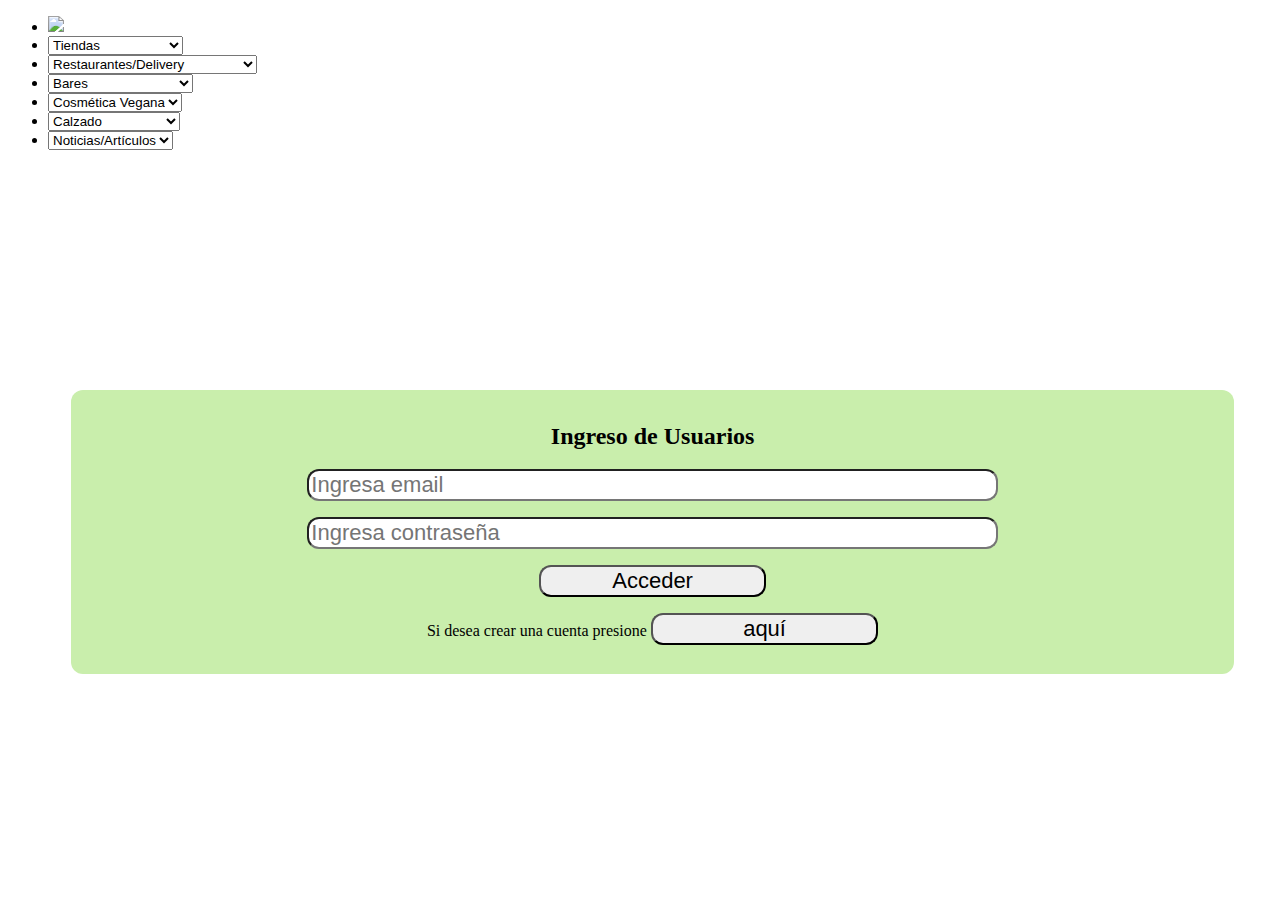
==== index.html @ ace963f2 "cambios" ====
<!DOCTYPE html>
<html lang="es" dir="ltr">
  <head>
      <meta charset="UTF-8">
      <meta name="viewport" content="width=device-width, initial-scale=1.0">
     <meta http-equiv="X-UA-Compatible" content="ie=edge">
     <link rel="stylesheet" href="./style/styleMarce.css">
     <link rel="stylesheet" href="./style/stylesMolu.css">
     <!-- <link rel="stylesheet" href="./style/stylesEC.css"> -->
     <title>Social Vegan</title>
   <meta charset="utf-8">
 </head>
<body class="bodyImg">
<div class="divHeader">
    <ul id="navInicio1" class="navInicio" style="display:block">
        <li><img src="imagenes/logoverde.jpg" class="imgHeader" /></li>

        <li><select class="select"  id="shopsTiendas"  onchange="callWebPage(event)">
              <option value="" disabled selected>Tiendas</option>
              <option value= "https://www.facebook.com/pmaestra/" target="_blanck">Planta Maestra</option>
              <option value= "https://www.lacasadelvegan.cl/">La Casa del Vegan</option>
          </select></li>

        <!-- <li><a href="https://es-la.facebook.com/VeganBunker/">Restaurantes</a></li> -->
        <li><select class="select"  id="shopsRestaurantes"  onchange="callWebPage(event)">
          <option value="" disabled selected>Restaurantes/Delivery</option>
          <option value= "https://www.facebook.com/vegandealer/">Vegan Dealer</option>
          <option value= "https://www.facebook.com/Alfajoreriavegana/">Alfajoreria Vegana</option>
          <option value= "https://www.facebook.com/labodeguitaverde7/">La Bodeguita Verde</option>
          <option value= "https://www.facebook.com/leerteteteria/">LeerTetetería</option>
          <option value= "https://www.facebook.com/VeganBunker/">VeganBunker</option>
          <option value= "https://www.facebook.com/Emporio-Vegetal-306089922890184/">Emporio Vegetal</option>
          <option value= "https://www.facebook.com/Restaurant-Soju-Vegetariano-427180647341017/">Restaurant Soju</option>
          <option value= "https://www.facebook.com/manativegetariano/">Sanguchería Manati</option>
          <option value= "https://www.facebook.com/SuculentaSangucheriaVegana/">Suculenta Sangucheria Vegana</option>
        </select></li>

        <!-- <li><a href="https://www.facebook.com/pepperland.bar/">Bar</a></li> -->
        <li><select class="select"  id="shopsBars"  onchange="callWebPage(event)">
              <option value="" disabled selected>Bares</option>
              <option value= "https://www.facebook.com/pepperland.bar/">Pepperland Bar</option>
              <option value= "https://www.facebook.com/Barelchanchoseis/">El Chancho Seis Bar</option>
          </select></li>

        <!-- <li><a href="https://www.facebook.com/KuyenRayen/">Cosmética Vegana</a></li> -->
        <li><select class="select"  id="shopsCosmetics"  onchange="callWebPage(event)">
              <option value="" disabled selected>Cosmética Vegana</option>
              <option value= "https://www.facebook.com/KuyenRayen/">Kuyen Rayen</option>
              <option value= "https://www.facebook.com/Verde.cosmetica">Verde Cosmética</option>
              <option value= "https://www.facebook.com/vgcosmetics.cl/?eid=ARBfhqOc-Ss3-axF-iHEjy26mX6z-o7E86_4GZXCcaSBZKkJWvNTVqm9EDIGaoO2jENcJ0fD8e_8R-Zo">Vegan Cosmetics</option>
          </select></li>

        <!-- <li><a href=" https://www.facebook.com/Vegan-Boots-Chile-378361735969861/">Calzado</a></li> -->
        <li><select class="select"  id="shopsShoes"  onchange="callWebPage(event)">
              <option value="" disabled selected>Calzado</option>
              <option value= "https://www.facebook.com/VerdeVidavegan/?eid=ARApeCq6JgYAkT1V9VaC1K77SRfI4rjp1ImaO7SgHmamlJzFssA4tTWVVpuLmw8sp4xIuF154QGAFfUo">Verde Vida Vegan </option>
              <option value= "https://www.facebook.com/Vegan-Boots-Chile-378361735969861/">Vegan Boots Chile</option>

        </select></li>
        <!-- <li><a href="https://www.petalatino.com/blog/nuevo-estudio-sugiere-que-si-todos-fueramos-veganos-podriamos-salvar-8-millones-de-vidas-humanas-al-ano/">Noticias/Artículos</a></li> -->
        <li>
          <select class="select"  id="veganNews"  onchange="callWebPage(event)">
              <option value="" disabled selected>Noticias/Artículos</option>
              <option value= "https://www.petalatino.com/blog/nuevo-estudio-sugiere-que-si-todos-fueramos-veganos-podriamos-salvar-8-millones-de-vidas-humanas-al-ano/">Peta Latino</option>
              <option value= "https://www.igualdadanimal.org/noticias">Igualdad Animal</option>
          </select>
        </li>
<div id="perfilUser" class="buttonUsers" style="display :none"><li><button id="callPerfil">Perfil Usuario</button></li></div> 
</ul>
</div>
<div id="userLogin" style="display: block" class="divlogin"><!--se crea para mostrar el login-->
 <h2>Ingreso de Usuarios</h2><p></p>
 <input id="email2" type="email" placeholder="Ingresa email" class="inputUserLogin"><p></p>
 <input id="password2" type="password" placeholder="Ingresa contraseña" class="inputUserLogin"><p></p>
 <button id="login" class="inputlogin"> Acceder </button>
 <!--se agrega el link para crear el registro-->
 <p>Si desea crear una cuenta presione <button id="registerNew" class="inputlogin">aquí</button></p>
</div>
<br>
<br>
   <!-- Registro e Ingreso de usuarios -->
<div id="userRegister" style="display: none"  class="divlogin"> <!--se crea para mostrar el registro de usuario-->
    <h4>Registro de Usuarios</h4>
    <input id="name" placeholder="Nombre" class="inputUserLogin">
    <input id="lastName" placeholder="apellido" class="inputUserLogin"> <br> <br>
    <input id="email" type="email" placeholder="Ingresa email" class="inputUserLogin"> <br> <br>
    <input id="password" type="password" placeholder="Ingresa contraseña" class="inputUserLogin"><br> <br>
    <button id="signIn" class="inputlogin"> Registrarse </button>
</div>
  <div id= "contenido">
   </div>
   <br>
  <!-- Muro  -->
  <!-- Creación de post -->
  <div id="userWall" style="display: none"><!--se crea para mostrar el muro-->

 <div class="divMuro">
    <form id="formMessage" class="divHeaderModal">
        <p></p>
        <img id="imgWall" class="imgResponsive">
        <p></p>
        Bienvenido <label id="welcomeuser"></label>
       <p></p>
        <label for="mensaje">Mensaje:</label>
        <textarea name="mensaje" id="mensaje" cols="" rows=""></textarea><p></p>
        <input type="button" name="" value="Enviar Mensaje" class="inputUserLogin" id="sendMessage">
      </form>
 </div>
 <p></p>
 <div id="messageBackground"></div>
</div>
 <div id="root"></div>
 <!--Inicio modal de respuesta MArratia-->
 <div id="myModal" class="modal" style="display: none">
  <!-- Modal content -->
  <div class="modal-content">
    <div class="cerrarModal"><input type="button" value="X" id="cerrarModal"></div>
    <div class="divMuro">
        <p class="divHeaderModal">Nombre  : <label id="nameResponse"></label></p>
        <p class="divHeaderModal"> Mensaje : <textarea id="mesageResponse"></textarea></p>
        <p><input type="button" value="Enviar" id="btnModal" class="inputlogin"></p>
    </div>
  </div>
</div>
 <!--fin modal de respuesta-->
  <!--Inicio modal de editar padre MArratia-->
  <div id="modalEdit" class="modal" style="display: none">
    <!-- Modal content -->
    <div class="modal-content">
      <div class="cerrarModal"><input type="button" value="X" id="cerrarModalEdit"></div>
      <div class="divMuro">
          <p class="divHeaderModal">Nombre  : <label id="nameResponseEdit"></label></p>
          <p class="divHeaderModal"> Mensaje : <textarea id="mesageResponseEdit"></textarea></p>
          <p><input type="button" value="Enviar" id="btnModalEdit" class="inputlogin"></p>
      </div>
    </div>
  </div>
   <!--fin modal de respuesta-->

       <!--Inicio modal de editar hijo MArratia-->
  <div id="ModalEditChild" class="modal">
      <!-- Modal content -->
      <div class="modal-content">
        <div class="cerrarModal"><input type="button" value="X" id="cerrarModalEditChild"></div>
        <div class="divMuro">
            <p class="divHeaderModal"> Mensaje : <textarea id="editTextAreaChild"></textarea></p>
            <p><input type="button" value="Enviar" id="btnModalEditChild" class="inputlogin"></p>
        </div>
      </div>
    </div>
     <!--fin modal de editar hijo-->
<!--Creando perfil de usuario-->

 <div id="userWallPerfil" style="display: none" ><!--se crea para mostrar el muro-->
  <div class="divMuroPerfil">
    <!--Creando perfil de usuario-->
  <!--div que contiene comandos para editar si el usuario lo desea-->   
 <div id="divPerfil" style="display: block" >
  <div>
    <div class="divPerfilAjust">
        <input type="button" class="inputloginPerfil" id="returnWall" value="Volver">
    </div>
    <div class="divPerfilAjustWall">
        <h5>Editar perfil         <img src="imagenes/edit.jpeg" id="edit" class="imgEdit" ></h5>
    </div>
    <div class="divPerfilAjust">
        <img id="imagenPerfil" class="imgResponsive"><p></p> 
    </div>
    <div class="divPerfilAjust">
        <form id="formMessagePerfil" class="divHeaderModal"><p></p>
             <label id="namePerfil"></label><p></p>
            <textarea name="mensaje" id="mensajePerfil" class="imgMessageUsers" placeholder="Comenta" ></textarea><p></p>
            <input type="button" name="" id="sendMessagePerfil" value="Enviar Comentario" class="inputloginPerfil">
          </form><p></p>
    </div>
  </div>
  </div> 
  <p></p>
  <div>
    <div>
      <!--boton tabla nutricional-->
      <input type="button" class="inputloginPerfilTable" id="tableNut" value="Tabla Nutricional">
    </div>
    <div></div>
  </div>
</div>
  <p></p>
<div id="messagePerfil"></div>
 </div><p></p> 
 <div id="divEdition" style="display: none" class="divlogin">
    <h2>Actualización de datos</h2><p></p>
  <input id="nameEdit" type="name" placeholder="Ingresa Nombre" class="inputUserLogin"> <br> <br>
  <input id="mailEdit" type="mail" placeholder="Ingresa correo" class="inputUserLogin"> <br> <br>
  <input type="file" id="imagEdit" name="file" accept="image/png, image/jpeg" class="inputUserLogin"><br> <br><!--boton para subir imagen, type=fyle-->
  <button id="updateEdit" class="inputUserLogin"> Actualizar </button>        
</div>
  <!-- Fin perfil usuario -->
<div id="tablaNut" style="display: none">
      <div class="divMuro">
          <input type="button" class="inputloginPerfil" id="returnButton" value="Volver">
        <h1>Datos personales</h1>
          <h4> Género <select class="inputUserLogin"  id="genero"   onchange="">
            <option>seleccione</option>
            <option value="1">Femenino</option>
            <option value="2">Masculino</option>
          </select></h4><p></p>
          <h4> Edad     <input type="text" name="ageUser" id="ageUser" placeholder="Edad" class="inputUserLogin"> </h4> <p></p>
          <h4> Altura   <input type="text" name="heightUsers" id="heightUsers" placeholder="Metros" class="inputUserLogin" ></h4> <p></p>
          <h4> Peso<input type="text" name="weightUsers" id="weightUsers" placeholder="Kilos" class="inputUserLogin"> </h4><p></p>
          <h4>Nivel de actividad  <select class="inputUserLogin" id="activity" inputloginonchange="">
                <option value="sel">Seleccione</option>
                <option value="1.200">No realiza actividad física; trabaja sentado</option><p></p>
                <option value="1.375">Caminar distancias largas o se traslada en bicicleta</option><p></p>
                <option value="1.550">Ejercicio moderado o intenso de 3 a 5 días por semana</option><p></p>
                <option value="1.725">Ejercicio intenso de 6 a 7 días por semana</option><p></p>
                <option value="1.900">Entrena 2 veces al día. Nivel para deportistas profesionales</option><p></p>
              </select> </h4>
              <h4>IMC <label id="imcUsers" ></label></h4> <p></p>
                <h4>Grasa Corporal <label id="grasaUser"></label></h4> <p></p>
                  <h4>Masa Magra <label id="magraUser"></label></h4><p></p>
                    <h4>Requerimientos Energéticos Totales <label id="retUser"></label></h4><p></p>
           <input type="button" value="Calcular" id="calc" class="inputlogin">
      <p></p>
  </div><p></p>
  <div id="divTable" style="display: block" class="divTableSum">
    <h4>Cálculo Tabla nutricional</h4>
      <p></p>

    <table>
      <tr>
        <td>Alimento</td><td>Cantidad</td><td>Proteínas</td><td>Grasas</td><td>Carbohidratos</td>
      </tr>

      <tr>
        <td class="foodTableName">Frutas</td> <td><input type="text" class="textSize" id="quantFruit"></td><td><label id="proteinFruit"> 1</label></td><td><label id="greaseFruit">0</label></td><td><label id="carbohydrateFruit">18</label></td>
      </tr>
      <tr>
        <td class="foodTableName">Legumbres</td><td><input type="text" class="textSize" id="quantVegetables"></td><td><label id="proteinVegetables"> 10</label></td><td><label id="greaseVegetables">1</label></td><td><label id="carbohydrateVegetables">26</label></td>
      </tr><tr>
        <td class="foodTableName">Cereales Blancos</td><td> <input type="text" class="textSize" id="quantWhiteCereals"></td><td><label id="proteinWhiteCereals"> 3</label></td><td><label id="greaseWhiteCereals">0</label></td><td><label id="carbohydrateWhiteCereals">27</label></td>
      </tr><tr>
          <td class="foodTableName">Cereales Altos en Proteínas</td> <td><input type="text" class="textSize" id="quantHighCereals"></td><td><label id="proteinHighCereals"> 7</label></td><td><label id="greaseHighCereals">3</label></td><td><label id="carbohydrateHighCereals">35</label></td>
        </tr>
      <tr>
        <td class="foodTableName">Pan </td><td><input type="text" class="textSize" id="quantBread"></td><td><label id="proteinBread"> 7</label></td><td><label id="greaseBread">1</label></td><td><label id="carbohydrateBread">6</label></td>
      </tr>
      <tr>
        <td class="foodTableName">Pan Molde</td> <td><input type="text" class="textSize" id="quantMoldBread"></td><td><label id="proteinMoldBread"> 2</label></td><td><label id="greaseMoldBread">1</label></td><td><label id="carbohydrateMoldBread">15</label></td>
      </tr>
      <tr>
        <td class="foodTableName">Papas</td><td><input type="text" class="textSize" id="quantPotatoes"></td><td><label id="proteinPotatoes">4</label></td><td><label id="greasePotatoes">11</label></td><td><label id="carbohydratePotatoes">4</label></td>
      </tr>
      <tr>
        <td class="foodTableName">Frutos Secos y Semillas</td><td><input type="text" class="textSize" id="quantDriedFruitsSeeds"></td><td><label id="proteinDriedFruitsSeeds"> 4</label></td><td><label id="greaseDriedFruitsSeeds">11</label></td><td><label id="carbohydrateDriedFruitsSeeds">4</label></td>
      </tr>
      <tr>
        <td class="foodTableName">Frutas Desecadas</td><td><input type="text" class="textSize" id="quantDriedFruits"></td><td><label id="proteinDriedFruitsuit"> 3</label></td><td><label id="greaseDriedFruits">0</label></td><td><label id="carbohydrateDriedFruits">77</label></td>
      </tr>
      <tr>
        <td class="foodTableName">Palta</td><td><input type="text" class="textSize" id="quantAvocado"></td><td><label id="proteinAvocado"> 2</label></td><td><label id="greaseAvocado">18</label></td><td><label id="carbohydrateAvocado">6</label></td>
      </tr>
      <tr>
        <td class="foodTableName">Aceites</td> <td><input type="text" class="textSize" id="quantOils"></td><td><label id="proteinOils"> 0</label></td><td><label id="greaseOils">5</label></td><td><label id="carbohydrateOils">0</label></td>
      </tr>
      <tr>
        <td class="foodTableName">Leches o Bebidas Vegetales</td><td><input type="text" class="textSize" id="quantMilk"></td><td><label id="proteinMilk"> 1</label></td><td><label id="greaseMilk">0</label></td><td><label id="carbohydrateMilk">23</label></td>
      </tr>
      <tr>
        <td class="foodTableName">Leche o Bebida de Soja</td><td> <input type="text" class="textSize" id="quantSoyDrink"></td><td><label id="proteinSoyDrink"> 3</label></td><td><label id="greaseSoyDrink">2</label></td><td><label id="carbohydrateSoyDrink">6</label></td>
      </tr>
      <tr>
        <td class="foodTableName">Yogur de Soja</td><td> <input type="text" class="textSize" id="quantSoyYogurt"></td><td><label id="proteinSoyYogurt"> 4</label></td><td><label id="greaseSoyYogurt">2</label></td><td><label id="carbohydrateSoyYogurt">15</label></td>
      </tr>
      <tr>
        <td class="foodTableName">Carne de Soja</td><td> <input type="text" class="textSize" id="quantSoyMeat"></td><td><label id="proteinSoyMeat"> 24</label></td><td><label id="greaseSoyMeat">4</label></td><td><label id="carbohydrateSoyMeat">2</label></td>
      </tr>
      <tr>
        <td class="foodTableName">Hamburguesa de Soja</td><td>  <input type="text" class="textSize" id="quantSoyBurger"></td><td><label id="proteinSoyBurger"> 17</label></td><td><label id="greaseSoyBurger">7</label></td><td><label id="carbohydrateSoyBurger">8</label></td>
      </tr>
      <tr>
        <td class="foodTableName">Tofu</td> <td> <input type="text" class="textSize" id="quantTofu"></td><td><label id="proteinTofu"> 7</label></td><td><label id="greaseTofu">4</label></td><td><label id="carbohydrateTofu">1</label></td>
      </tr>
    </table>
  <p></p>
    <input type="button" value="Calcular" id="calcTable" class="inputlogin"><label id="total"> Total :</label> 
   </div>
  </div>
   <script src="https://www.gstatic.com/firebasejs/5.8.1/firebase.js"></script>
       
       <script src="./js/mainMolu.js" type="module"></script>
       <script src="./js/data.js"></script>
       <script src="./js/dataPerfil.js"></script>
       <script src="https://ajax.googleapis.com/ajax/libs/jquery/1.11.1/jquery.min.js"></script>
  </body>
</html>
---- style/styleMarce.css ----
/*responsive celular*/
@media screen and (max-width: 540px){
    .divPerfilAjustWall{
        width: 40%;
        display:inline-block;
        margin-left: 18%;
      }
       .divlogin{
        width: 90%;
        height: auto;
        background:  #C9EEAC;
        text-align: center;
        color: black;
        margin-top: 240px;
        margin-left: 5%;
        border-radius: 12px;
        padding: 1%;
        }
    .imgResponsive{
        width: 120px;
        height: 120px;
        border-radius: 90px;
        margin-left: 15%;
    }
    .inputlogin{
        width: 20%;
        height: 100%;
        color: black;
        border-radius: 12px;
    } 
    .inputloginPerfil{
        height: 100%;
        color: black;
        border-radius: 12px;
        margin-left: 30%;
    } 
    .inputloginPerfilTable{
        height: 100%;
        color: black;
        border-radius: 12px;
        margin-left: 60%;
    } 
    .inputUserLogin{
        width: 60%;
        height: 10%;
        color: black;
        border-radius: 12px;
    } 
    .divMuro{
        width: 85%;
        height: auto;
        background-color:  #C9EEAC;
        color: white;
        border-style: solid;
        border-color: white;
        border-radius: 25px;
        text-align: left;
        font-size: medium;
        margin-left: 6%;
        padding: 2%;
    }
    .divMuroPerfil{
        width: 90%;
        height: auto;
        background-color:  #C9EEAC;
        color: white;
        border-style: solid;
        border-color: white;
        border-radius: 25px;
        text-align: left;
        font-size: medium;
        margin-left: 4%;
        margin-top: 1%;
    }
    .aMuro{
        text-align: center;
    }
    .imgMuro{
        height: 20px;
        width: 20px;
    }
    .imgMuroBorrar{
        height: 15px;
        width: 15pxx;
    }
    .imgEdit{
        width: 15px;
        height: 15px;
        margin-left: 10%;
    }
    .imgMessageUsers{
        margin-left: 9%;
    }
    .divHeaderMuro{
        background-color: #FFFFFF;
        text-align: center;
        font-size: 18px;
        border-color: black;
        border-width: 1px;
        border-style: solid;
        
      }
      .divHeaderModal{
        color: #000;
        text-align: center;
        font-size: 18px;
        
      }
      .divBodyWall{
        background-color: rgb(230, 225, 225);
        text-align: justify;
        font-size: 15px;
      }

      .divBodyResWall{
        background-color:  rgb(230, 225, 225);
        text-align: justify;
        color: #000;
        font-size: 13px;
      } 

        .divHeaderModaldos{
            color: #000;
            text-align: center;
            font-size: 18px;
          }
          .divTable{
            width: 90%;
            height: auto;
            background:  #C9EEAC;
            text-align: center;
            color: black;
            margin-top: 240px;
            margin-left: 5%;
            border-radius: 12px;
            padding: 1%;
            }
            .divTableSum{
                width: 90%;
                height: auto;
                background:  #C9EEAC;
                text-align: center;
                font-size: 12px;
                color: black;
                margin-left: 5%;
                border-radius: 12px;
                padding: 1%;
                }
            .foodTable{
                width: 70%;
                height: 50px; 
                font-size: 1em;
            }
            .divWallMessage{
                width: 75%;
                margin-left: 14%;
                
            }
            .editPerfil{
                margin-left: 60%;
                
            }
            .editPerfilWall{
                margin-left: 7%;
            }
            .foodTableName{
                text-align: left;
                font-size: 11px;
            
              }
              .textSize{
                font-size: 11px;
                height: 10px;
                width: 15px;
            }
      }
      /*div que edita información de usuario si lo desea*/
/*responsive otros dispositivos*/
@media screen and (min-width: 540px) and (max-width: 720px){
    .divlogin{
        width: 90%;
        height: auto;
        background:  #C9EEAC;
        text-align: center;
        color: black;
        margin-top: 240px;
        margin-left: 5%;
        border-radius: 12px;
        padding: 1%;
        }
    .imgResponsive{
        width: 120px;
        height: 120px;
        border-radius: 90px;
        margin-left: 20%;
    }
    .inputlogin{
        width: 20%;
        height: 100%;
        color: black;
        border-radius: 12px;
        font-size: 18px;
    } 
    .inputloginPerfil{
        height: 100%;
        color: black;
        border-radius: 12px;
    } 
    .inputUserLogin{
        width: 60%;
        height: 10%;
        color: black;
        border-radius: 12px;
        font-size: 18px;
    } 
    .divMuro{
        width: 85%;
        height: auto;
        background-color:  #C9EEAC;
        color: white;
        border-style: solid;
        border-color: white;
        border-radius: 25px;
        text-align: left;
        font-size: medium;
        margin-left: 6%;
        padding: 2%;
    }
    .divMuroPerfil{
        width: 90%;
        height: auto;
        background-color:  #C9EEAC;
        color: white;
        border-style: solid;
        border-color: white;
        border-radius: 25px;
        text-align: left;
        font-size: medium;
        margin-left: 4%;
        margin-top: 4%;
    }
    .aMuro{
        text-align: center;
    }
    .imgMuro{
        height: 20px;
        width: 20px;
    }
    .imgMuroBorrar{
        height: 15px;
        width: 15pxx;
    }
    .imgEdit{
        width: 20px;
        height: 20px;
    }
    .divHeaderMuro{
        background-color: #FFFFFF;
        text-align: center;
        font-size: 18px;
        border-color: black;
        border-width: 1px;
        border-style: solid;
        
      }
      .divHeaderModal{
        color: #000;
        text-align: center;
        font-size: 18px;
        
      }
      .divBodyWall{
        background-color: rgb(230, 225, 225);
        text-align: justify;
        font-size: 15px;
      }

      .divBodyResWall{
        background-color:  rgb(230, 225, 225);
        text-align: justify;
        color: #000;
        font-size: 13px;
      } 

        .divHeaderModaldos{
            color: #000;
            text-align: center;
            font-size: 18px;
          }
          .divTable{
            width: 90%;
            height: auto;
            background:  #C9EEAC;
            text-align: center;
            color: black;
            margin-top: 240px;
            margin-left: 5%;
            border-radius: 12px;
            padding: 1%;
            }
            .divTableSum{
                width: 90%;
                height: auto;
                background:  #C9EEAC;
                text-align: center;
                font-size: 12px;
                color: black;
                margin-left: 5%;
                border-radius: 12px;
                padding: 1%;
                }
            .foodTable{
                width: 70%;
                height: 50px; 
                font-size: 1em;
            }
            .divWallMessage{
                width: 75%;
                margin-left: 14%;
                
            }
            .editPerfil{
                margin-left: 60%;
                
            }
            .editPerfilWall{
                margin-left: 7%;
            }
            .foodTableName{
                text-align: left;
                font-size: 11px;
            
              }
              .textSize{
                font-size: 18px;
                height: 15px;
                width: 20px;
            }
}
/*responsive tablet o superior*/
@media screen and (min-width: 721px){
    .divPerfilAjustWall{
        display:inline-block;
        margin-left: 30%;
      }
    .divlogin{
        width: 90%;
        height: auto;
        background:  #C9EEAC;
        text-align: center;
        color: black;
        margin-top: 240px;
        margin-left: 5%;
        border-radius: 12px;
        padding: 1%;
        }
    .imgResponsive{
        width: 200px;
        height: 200px;
        border-radius: 90px;
    }
    .inputlogin{
        width: 20%;
        height: 100%;
        color: black;
        border-radius: 12px;
        font-size: 22px;
    } 
    .inputloginPerfil{
        height: 100%;
        color: black;
        border-radius: 12px;
        font-size: 22px;
    } 
    .inputUserLogin{
        width: 60%;
        height: 10%;
        color: black;
        border-radius: 12px;
        font-size: 22px;
    } 
    .divMuro{
        width: 65%;
        height: auto;
        background-color:  #C9EEAC;
        color: white;
        border-style: solid;
        border-color: white;
        border-radius: 25px;
        text-align: left;
        font-size: medium;
        margin-left: 18%;
        padding: 2%;
    }
    .divMuroPerfil{
        width: 70%;
        height: auto;
        background-color:  #C9EEAC;
        color: white;
        border-style: solid;
        border-color: white;
        border-radius: 25px;
        text-align: left;
        font-size: medium;
        margin-left: 17%;
        margin-top: 4%;
    }
    .aMuro{
        text-align: center;
    }
    .imgMuro{
        height: 40px;
        width: 40px;
    }
    .imgMuroBorrar{
        height: 40px;
        width: 40px;
    }
    .imgEdit{
        width: 30px;
        height: 30px;
    }
    .divHeaderMuro{
        background-color: #FFFFFF;
        text-align: center;
        font-size: 29px;
        border-color: black;
        border-width: 1px;
        border-style: solid;
        
      }
      .divHeaderModal{
        color: #000;
        text-align: center;
        font-size: 29px;
        
      }
      .divBodyWall{
        background-color: rgb(230, 225, 225);
        text-align: justify;
        font-size: 25px;
      }

      .divBodyResWall{
        background-color:  rgb(230, 225, 225);
        text-align: justify;
        color: #000;
        font-size: 23px;
      } 

        .divHeaderModaldos{
            color: #000;
            text-align: center;
            font-size: 18px;
          }
          .divTable{
            width: 90%;
            height: auto;
            background:  #C9EEAC;
            text-align: center;
            color: black;
            margin-top: 240px;
            margin-left: 5%;
            border-radius: 12px;
            padding: 1%;
            }
            .divTableSum{
                width: 60%;
                height: auto;
                background:  #C9EEAC;
                text-align: center;
                font-size: 20px;
                color: black;
                margin-left: 21%;
                border-radius: 12px;
                padding: 1%;
                }
            .foodTable{
                width: 70%;
                height: 50px; 
                font-size: 1em;
            }
            .divWallMessage{
                width: 65%;
                margin-left: 20%;
                
            }
            .editPerfil{
                margin-left: 60%;
                
            }
            .editPerfilWall{
                margin-left: 7%;
            }
            .foodTableName{
                text-align: left;
                font-size: 20px;
            
              }
              .textSize{
                  font-size: 18px;
                  height: 15px;
                  width: 20px;
              }
      }
/*fondo de pantallas*/
 .bodyImg{
     background-image: url("../imagenes/found1.png");
 }

/*Estilo para el modal*/
.modal {
    display: none; /* Hidden by default */
    position: fixed; /* Stay in place */
    z-index: 1; /* Sit on top */
    padding-top: 100px; /* Location of the box */
    left: 0;
    top: 0;
    width: 100%; /* Full width */
    height: 100%; /* Full height */
    overflow: auto; /* Enable scroll if needed */
    background-color: rgb(0,0,0); /* Fallback color */
    background-color: rgba(0,0,0,0.4); /* Black w/ opacity */

  }

  /* Modal Content */
  .modal-content {
    background-color: #fefefe;
    margin: auto;
    padding: 20px;
    border: 1px solid #888;
    width: 80%;
    background-image: url(../imagenes/found1.png);
  }

  /* The Close Button */
  .close {
    color: #aaaaaa;
    float: right;
    font-size: 28px;
    font-weight: bold;
  }

  .close:hover,
  .close:focus {
    color: #000;
    text-decoration: none;
    cursor: pointer;
  }
  /*css de muro*/
  .divFooterWall{
    background-color: #FFFFFF;
    border-color: black;
    border-width: 1px;
    border-style: solid;
  }
  .divSelect{
      width: 25%;
      display:inline-block;
  }
  .cerrarModal{
      font-size: 30px;
      margin-left: 90%;
      font-weight: bold;
  }

  .divPerfilAjust{
    width: 40%;
    display:inline-block;
    
  }
  .divPerfilAjustImg{
    width: 40%;
    display:inline-block;
    
  }
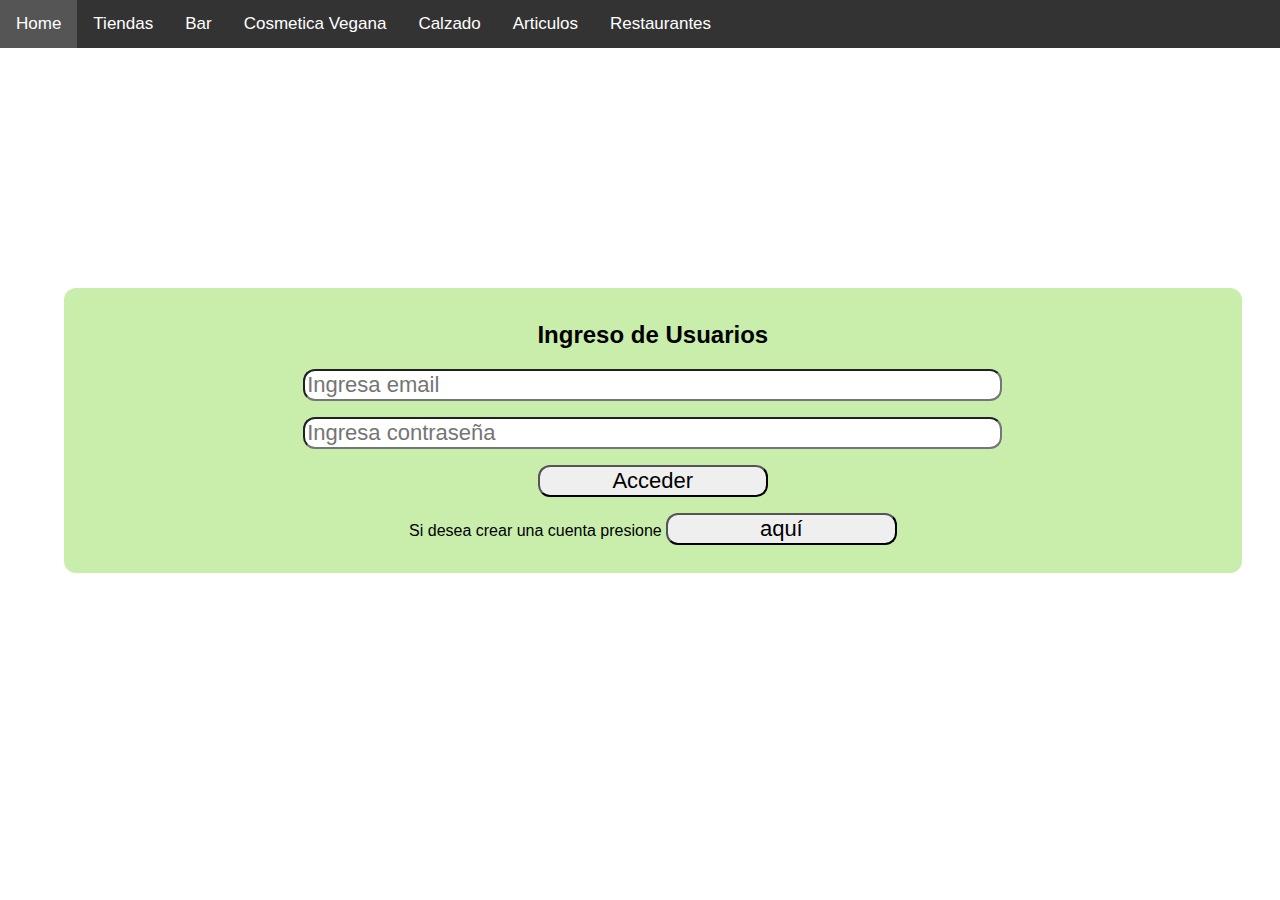
==== commit d39cda9d: "reparando boton" ====
--- a/index.html
+++ b/index.html
@@ -11,60 +11,91 @@
    <meta charset="utf-8">
  </head>
 <body class="bodyImg">
-<div class="divHeader">
-    <ul id="navInicio1" class="navInicio" style="display:block">
-        <li><img src="imagenes/logoverde.jpg" class="imgHeader" /></li>
-
-        <li><select class="select"  id="shopsTiendas"  onchange="callWebPage(event)">
-              <option value="" disabled selected>Tiendas</option>
-              <option value= "https://www.facebook.com/pmaestra/" target="_blanck">Planta Maestra</option>
-              <option value= "https://www.lacasadelvegan.cl/">La Casa del Vegan</option>
-          </select></li>
-
-        <!-- <li><a href="https://es-la.facebook.com/VeganBunker/">Restaurantes</a></li> -->
-        <li><select class="select"  id="shopsRestaurantes"  onchange="callWebPage(event)">
-          <option value="" disabled selected>Restaurantes/Delivery</option>
-          <option value= "https://www.facebook.com/vegandealer/">Vegan Dealer</option>
-          <option value= "https://www.facebook.com/Alfajoreriavegana/">Alfajoreria Vegana</option>
-          <option value= "https://www.facebook.com/labodeguitaverde7/">La Bodeguita Verde</option>
-          <option value= "https://www.facebook.com/leerteteteria/">LeerTetetería</option>
-          <option value= "https://www.facebook.com/VeganBunker/">VeganBunker</option>
-          <option value= "https://www.facebook.com/Emporio-Vegetal-306089922890184/">Emporio Vegetal</option>
-          <option value= "https://www.facebook.com/Restaurant-Soju-Vegetariano-427180647341017/">Restaurant Soju</option>
-          <option value= "https://www.facebook.com/manativegetariano/">Sanguchería Manati</option>
-          <option value= "https://www.facebook.com/SuculentaSangucheriaVegana/">Suculenta Sangucheria Vegana</option>
-        </select></li>
-
-        <!-- <li><a href="https://www.facebook.com/pepperland.bar/">Bar</a></li> -->
-        <li><select class="select"  id="shopsBars"  onchange="callWebPage(event)">
-              <option value="" disabled selected>Bares</option>
-              <option value= "https://www.facebook.com/pepperland.bar/">Pepperland Bar</option>
-              <option value= "https://www.facebook.com/Barelchanchoseis/">El Chancho Seis Bar</option>
-          </select></li>
-
-        <!-- <li><a href="https://www.facebook.com/KuyenRayen/">Cosmética Vegana</a></li> -->
-        <li><select class="select"  id="shopsCosmetics"  onchange="callWebPage(event)">
-              <option value="" disabled selected>Cosmética Vegana</option>
-              <option value= "https://www.facebook.com/KuyenRayen/">Kuyen Rayen</option>
-              <option value= "https://www.facebook.com/Verde.cosmetica">Verde Cosmética</option>
-              <option value= "https://www.facebook.com/vgcosmetics.cl/?eid=ARBfhqOc-Ss3-axF-iHEjy26mX6z-o7E86_4GZXCcaSBZKkJWvNTVqm9EDIGaoO2jENcJ0fD8e_8R-Zo">Vegan Cosmetics</option>
-          </select></li>
-
-        <!-- <li><a href=" https://www.facebook.com/Vegan-Boots-Chile-378361735969861/">Calzado</a></li> -->
-        <li><select class="select"  id="shopsShoes"  onchange="callWebPage(event)">
-              <option value="" disabled selected>Calzado</option>
-              <option value= "https://www.facebook.com/VerdeVidavegan/?eid=ARApeCq6JgYAkT1V9VaC1K77SRfI4rjp1ImaO7SgHmamlJzFssA4tTWVVpuLmw8sp4xIuF154QGAFfUo">Verde Vida Vegan </option>
-              <option value= "https://www.facebook.com/Vegan-Boots-Chile-378361735969861/">Vegan Boots Chile</option>
-
-        </select></li>
-        <!-- <li><a href="https://www.petalatino.com/blog/nuevo-estudio-sugiere-que-si-todos-fueramos-veganos-podriamos-salvar-8-millones-de-vidas-humanas-al-ano/">Noticias/Artículos</a></li> -->
-        <li>
-          <select class="select"  id="veganNews"  onchange="callWebPage(event)">
-              <option value="" disabled selected>Noticias/Artículos</option>
-              <option value= "https://www.petalatino.com/blog/nuevo-estudio-sugiere-que-si-todos-fueramos-veganos-podriamos-salvar-8-millones-de-vidas-humanas-al-ano/">Peta Latino</option>
-              <option value= "https://www.igualdadanimal.org/noticias">Igualdad Animal</option>
-          </select>
-        </li>
+
+    <div class="topnav" id="myTopnav">
+      <a href="#home" class="active">Home</a>
+
+      <div class="dropShop">
+        <button class="shopBtn"> Tiendas 
+          <i class="fa fa-caret-down"></i>
+        </button>
+        <div class="dropdown-shop">
+          <a href= "https://www.facebook.com/pmaestra/">Planta Maestra</a>
+          <a href= "https://www.lacasadelvegan.cl/">La Casa del Vegan</a>
+        </div>
+      </div> 
+
+
+      <div class="dropBar">
+        <button class="barBtn"> Bar
+          <i class="fa fa-caret-down"></i>
+        </button>
+        <div class="dropdown-bar">
+          <a href="https://www.facebook.com/pepperland.bar/">Pepperland Bar</a>
+          <a href="https://www.facebook.com/Barelchanchoseis/">El Chancho Seis Bar</a>
+        </div>
+      </div>
+
+      <div class="dropMakeUp">
+        <button class="makeUpBtn"> Cosmetica Vegana
+          <i class="fa fa-caret-down"></i>
+        </button>
+        <div class="dropdown-makeUp">
+          <a href="https://www.facebook.com/KuyenRayen/">Kuyen Rayen</a>
+          <a href="https://www.facebook.com/Verde.cosmetica">Verde Cosmética</a>
+          <a href="https://www.facebook.com/vgcosmetics.cl/?eid=ARBfhqOc-Ss3-axF-iHEjy26mX6z-o7E86_4GZXCcaSBZKkJWvNTVqm9EDIGaoO2jENcJ0fD8e_8R-Zo">Vegan Cosmetics</a>
+        </div>
+      </div>
+
+      <div class="dropFootwear">
+        <button class="footwearBtn"> Calzado
+          <i class="fa fa-caret-down"></i>
+        </button>
+        <div class="dropdown-footwear">
+          <a href="https://www.facebook.com/VerdeVidavegan/?eid=ARApeCq6JgYAkT1V9VaC1K77SRfI4rjp1ImaO7SgHmamlJzFssA4tTWVVpuLmw8sp4xIuF154QGAFfUo">Verde Vida </a>
+          <a href="https://www.facebook.com/Vegan-Boots-Chile-378361735969861/">Vegan Boots Chile</a>
+
+        </div>
+      </div>
+
+      <div class="dropArticle">
+        <button class="articleBtn"> Articulos 
+          <i class="fa fa-caret-down"></i>
+        </button>
+        <div class="dropdown-article ">
+          <a href="https://www.petalatino.com/blog/nuevo-estudio-sugiere-que-si-todos-fueramos-veganos-podriamos-salvar-8-millones-de-vidas-humanas-al-ano/">Peta Latino</a>
+          <a href="https://www.igualdadanimal.org/noticias">Igualdad Animal</a>
+        </div>
+      </div>
+
+      <div class="dropdown">
+        <button class="dropbtn"> Restaurantes 
+        </button>
+        <div class="dropdown-content">
+          <a href="https://www.facebook.com/vegandealer/"> Vegan Dealer </a>
+          <a href="https://www.facebook.com/Alfajoreriavegana/">Alfajoreria Vegana</a>
+          <a href="https://www.facebook.com/labodeguitaverde7/"> La Bodeguita Verde</a>
+          <a href = "https://www.facebook.com/leerteteteria/">LeerTetetería</a>
+          <a href =  "https://www.facebook.com/VeganBunker/">VeganBunker</a>
+          <a href= "https://www.facebook.com/Emporio-Vegetal-306089922890184/">Emporio Vegetal</a>
+          <a href= "https://www.facebook.com/Restaurant-Soju-Vegetariano-427180647341017/">Restaurant Soju</a>
+          <a href= "https://www.facebook.com/manativegetariano/">Sanguchería Manati</a>
+          <a href= "https://www.facebook.com/SuculentaSangucheriaVegana/">Suculenta Sangucheria Vegana</a>
+        </div>
+      </div>
+      <a href="javascript:void(0);" style="font-size:15px;" class="icon" onclick="myFunction()">&#9776;</a>
+    </div>
+
+    <script>
+    function myFunction() {
+      var x = document.getElementById("myTopnav");
+      if (x.className === "topnav") {
+        x.className += " responsive";
+      } else {
+        x.className = "topnav";
+      }
+    }
+    </script>
 <div id="perfilUser" class="buttonUsers" style="display :none"><li><button id="callPerfil">Perfil Usuario</button></li></div> 
 </ul>
 </div>
@@ -194,10 +225,44 @@
   <input type="file" id="imagEdit" name="file" accept="image/png, image/jpeg" class="inputUserLogin"><br> <br><!--boton para subir imagen, type=fyle-->
   <button id="updateEdit" class="inputUserLogin"> Actualizar </button>        
 </div>
+ <!-- RECETAS -->
+
+
+<div id="recetas" style="display:none">
+ <div class="recetasEstilo">
+  <input type="button" class="inputloginPerfil" id="recetasVeg" value="Volver">
+    <h2>¡Sube tu Receta!</h2>
+
+    <form id="enter-login" class="container-fluid2">
+        <div id="app1">
+            <p>Nombre de tu receta</p>
+            <input id="titleRecipe" type="text">
+
+            <p>Porciones</p>
+            <input id="idServes" type="text">
+
+            <p>Tiempo de Preparación</p>
+            <input id="idTime" type="text">
+
+        </div>
+
+        <div id="app2" class="form ingridients">
+            <p id="ingre">Ingredientes</p>
+            <textarea id="idIngredients" name="Ingredients" cols="30" rows="10"></textarea>
+        </div>
+
+        <div id="app3" class="form directions">
+            <p id="preRec">Preparación:</p>
+            <textarea id="insRecipes" name="" cols="30" rows="10"></textarea>
+        </div>
+    </form>
+  </div>
+</div>
+
   <!-- Fin perfil usuario -->
 <div id="tablaNut" style="display: none">
       <div class="divMuro">
-          <input type="button" class="inputloginPerfil" id="returnButton" value="Volver">
+          <input type="button" class="inputloginPerfil" id="returnButtonP" value="Volver">
         <h1>Datos personales</h1>
           <h4> Género <select class="inputUserLogin"  id="genero"   onchange="">
             <option>seleccione</option>
@@ -289,7 +354,9 @@
        
        <script src="./js/mainMolu.js" type="module"></script>
        <script src="./js/data.js"></script>
-       <script src="./js/dataPerfil.js"></script>
+
+       <script src="./js/dataPerfil.js" type="module"></script>
+
        <script src="https://ajax.googleapis.com/ajax/libs/jquery/1.11.1/jquery.min.js"></script>
   </body>
 </html>
--- a/style/styleMarce.css
+++ b/style/styleMarce.css
@@ -576,3 +576,6 @@
     
   }
 
+  .recetasEstilo {
+    margin-left: 10%
+} 
--- a/style/stylesMolu.css
+++ b/style/stylesMolu.css
@@ -0,0 +1,505 @@
+body {margin:0;font-family:Arial}
+
+.topnav {
+  overflow: hidden;
+  background-color: #333;
+}
+
+.topnav a {
+  float: left;
+  display: block;
+  color: #f2f2f2;
+  text-align: center;
+  padding: 14px 16px;
+  text-decoration: none;
+  font-size: 17px;
+}
+
+.active {
+  background-color: #4CAF50;
+  color: white;
+}
+
+.topnav .icon {
+  display: none;
+}
+
+.dropdown {
+  float: left;
+  overflow: hidden;
+}
+
+.dropdown .dropbtn {
+  font-size: 17px;    
+  border: none;
+  outline: none;
+  color: white;
+  padding: 14px 16px;
+  background-color: inherit;
+  font-family: inherit;
+  margin: 0;
+}
+
+.dropdown-content {
+  display: none;
+  position: absolute;
+  background-color: #f9f9f9;
+  min-width: 160px;
+  box-shadow: 0px 8px 16px 0px rgba(0,0,0,0.2);
+  z-index: 1;
+}
+
+.dropdown-content a {
+  float: none;
+  color: black;
+  padding: 12px 16px;
+  text-decoration: none;
+  display: block;
+  text-align: left;
+}
+
+.topnav a:hover, .dropdown:hover .dropbtn {
+  background-color: #555;
+  color: white;
+}
+
+.dropdown-content a:hover {
+  background-color: #ddd;
+  color: black;
+}
+
+.dropdown:hover .dropdown-content {
+  display: block;
+}
+
+@media screen and (max-width: 600px) {
+  .topnav a:not(:first-child), .dropdown .dropbtn {
+    display: none;
+  }
+  .topnav a.icon {
+    float: right;
+    display: block;
+  }
+}
+
+@media screen and (max-width: 600px) {
+  .topnav.responsive {position: relative;}
+  .topnav.responsive .icon {
+    position: absolute;
+    right: 0;
+    top: 0;
+  }
+  .topnav.responsive a {
+    float: none;
+    display: block;
+    text-align: left;
+  }
+  .topnav.responsive .dropdown {float: none;}
+  .topnav.responsive .dropdown-content {position: relative;}
+  .topnav.responsive .dropdown .dropbtn {
+    display: block;
+    width: 100%;
+    text-align: left;
+  }
+}
+/* // probando TIENDAS // */
+
+.dropShop {
+  float: left;
+  overflow: hidden;
+}
+
+.dropShop .shopBtn {
+  font-size: 17px;    
+  border: none;
+  outline: none;
+  color: white;
+  padding: 14px 16px;
+  background-color: inherit;
+  font-family: inherit;
+  margin: 0;
+}
+
+.dropdown-shop {
+  display: none;
+  position: absolute;
+  background-color: #f9f9f9;
+  min-width: 160px;
+  box-shadow: 0px 8px 16px 0px rgba(0,0,0,0.2);
+  z-index: 1;
+}
+
+.dropdown-shop a {
+  float: none;
+  color: black;
+  padding: 12px 16px;
+  text-decoration: none;
+  display: block;
+  text-align: left;
+}
+
+.topnav a:hover, .dropShop:hover .shopBtn {
+  background-color: #555;
+  color: white;
+}
+
+.dropdown-shop a:hover {
+  background-color: #ddd;
+  color: black;
+}
+
+.dropShop:hover .dropdown-shop {
+  display: block;
+}
+
+@media screen and (max-width: 600px) {
+  .topnav a:not(:first-child), .dropShop .shopBtn {
+    display: none;
+  }
+  .topnav a.icon {
+    float: right;
+    display: block;
+  }
+}
+
+@media screen and (max-width: 600px) {
+  .topnav.responsive {position: relative;}
+  .topnav.responsive .icon {
+    position: absolute;
+    right: 0;
+    top: 0;
+  }
+  .topnav.responsive a {
+    float: none;
+    display: block;
+    text-align: left;
+  }
+  .topnav.responsive .dropShop {float: none;}
+  .topnav.responsive .dropdown-shop {position: relative;}
+  .topnav.responsive .dropShop .shopBtn {
+    display: block;
+    width: 100%;
+    text-align: left;
+  }
+}
+/* // probando BAR// */
+
+.dropBar {
+  float: left;
+  overflow: hidden;
+}
+
+.dropBar .barBtn {
+  font-size: 17px;    
+  border: none;
+  outline: none;
+  color: white;
+  padding: 14px 16px;
+  background-color: inherit;
+  font-family: inherit;
+  margin: 0;
+}
+
+.dropdown-bar {
+  display: none;
+  position: absolute;
+  background-color: #f9f9f9;
+  min-width: 160px;
+  box-shadow: 0px 8px 16px 0px rgba(0,0,0,0.2);
+  z-index: 1;
+}
+
+.dropdown-bar a {
+  float: none;
+  color: black;
+  padding: 12px 16px;
+  text-decoration: none;
+  display: block;
+  text-align: left;
+}
+
+.topnav a:hover, .dropBar:hover .barBtn {
+  background-color: #555;
+  color: white;
+}
+
+.dropdown-bar a:hover {
+  background-color: #ddd;
+  color: black;
+}
+
+.dropBar:hover .dropdown-bar {
+  display: block;
+}
+
+@media screen and (max-width: 600px) {
+  .topnav a:not(:first-child), .dropBar .barBtn {
+    display: none;
+  }
+  .topnav a.icon {
+    float: right;
+    display: block;
+  }
+}
+
+@media screen and (max-width: 600px) {
+  .topnav.responsive {position: relative;}
+  .topnav.responsive .icon {
+    position: absolute;
+    right: 0;
+    top: 0;
+  }
+  .topnav.responsive a {
+    float: none;
+    display: block;
+    text-align: left;
+  }
+  .topnav.responsive .dropBar {float: none;}
+  .topnav.responsive .dropdown-bar {position: relative;}
+  .topnav.responsive .dropBar .barBtn {
+    display: block;
+    width: 100%;
+    text-align: left;
+  }
+}
+/* // probando COSMETICA VEGANA// */
+
+.dropMakeUp {
+  float: left;
+  overflow: hidden;
+}
+
+.dropMakeUp .makeUpBtn {
+  font-size: 17px;    
+  border: none;
+  outline: none;
+  color: white;
+  padding: 14px 16px;
+  background-color: inherit;
+  font-family: inherit;
+  margin: 0;
+}
+
+.dropdown-makeUp {
+  display: none;
+  position: absolute;
+  background-color: #f9f9f9;
+  min-width: 160px;
+  box-shadow: 0px 8px 16px 0px rgba(0,0,0,0.2);
+  z-index: 1;
+}
+
+.dropdown-makeUp a {
+  float: none;
+  color: black;
+  padding: 12px 16px;
+  text-decoration: none;
+  display: block;
+  text-align: left;
+}
+
+.topnav a:hover, .dropMakeUp:hover .makeUpBtn {
+  background-color: #555;
+  color: white;
+}
+
+.dropdown-makeUp a:hover {
+  background-color: #ddd;
+  color: black;
+}
+
+.dropMakeUp:hover .dropdown-makeUp {
+  display: block;
+}
+
+@media screen and (max-width: 600px) {
+  .topnav a:not(:first-child), .dropMakeUp .makeUpBtn {
+    display: none;
+  }
+  .topnav a.icon {
+    float: right;
+    display: block;
+  }
+}
+
+@media screen and (max-width: 600px) {
+  .topnav.responsive {position: relative;}
+  .topnav.responsive .icon {
+    position: absolute;
+    right: 0;
+    top: 0;
+  }
+  .topnav.responsive a {
+    float: none;
+    display: block;
+    text-align: left;
+  }
+  .topnav.responsive .dropMakeUp {float: none;}
+  .topnav.responsive .dropdown-makeUp {position: relative;}
+  .topnav.responsive .dropMakeUp .makeUpBtn {
+    display: block;
+    width: 100%;
+    text-align: left;
+  }
+}
+/* // probando CALZADO// */
+
+.dropFootwear {
+  float: left;
+  overflow: hidden;
+}
+
+.dropFootwear .footwearBtn {
+  font-size: 17px;    
+  border: none;
+  outline: none;
+  color: white;
+  padding: 14px 16px;
+  background-color: inherit;
+  font-family: inherit;
+  margin: 0;
+}
+
+.dropdown-footwear {
+  display: none;
+  position: absolute;
+  background-color: #f9f9f9;
+  min-width: 160px;
+  box-shadow: 0px 8px 16px 0px rgba(0,0,0,0.2);
+  z-index: 1;
+}
+
+.dropdown-footwear a {
+  float: none;
+  color: black;
+  padding: 12px 16px;
+  text-decoration: none;
+  display: block;
+  text-align: left;
+}
+
+.topnav a:hover, .dropFootwear:hover .footwearBtn {
+  background-color: #555;
+  color: white;
+}
+
+.dropdown-footwear a:hover {
+  background-color: #ddd;
+  color: black;
+}
+
+.dropFootwear:hover .dropdown-footwear {
+  display: block;
+}
+
+@media screen and (max-width: 600px) {
+  .topnav a:not(:first-child), .dropFootwear .footwearBtn {
+    display: none;
+  }
+  .topnav a.icon {
+    float: right;
+    display: block;
+  }
+}
+
+@media screen and (max-width: 600px) {
+  .topnav.responsive {position: relative;}
+  .topnav.responsive .icon {
+    position: absolute;
+    right: 0;
+    top: 0;
+  }
+  .topnav.responsive a {
+    float: none;
+    display: block;
+    text-align: left;
+  }
+  .topnav.responsive .dropFootwear {float: none;}
+  .topnav.responsive .dropdown-footwear {position: relative;}
+  .topnav.responsive .dropFootwear .footwearBtn {
+    display: block;
+    width: 100%;
+    text-align: left;
+  }
+}
+
+/* // probando ARTICULOS// */
+
+.dropArticle {
+  float: left;
+  overflow: hidden;
+}
+
+.dropArticle .articleBtn {
+  font-size: 17px;    
+  border: none;
+  outline: none;
+  color: white;
+  padding: 14px 16px;
+  background-color: inherit;
+  font-family: inherit;
+  margin: 0;
+}
+
+.dropdown-article {
+  display: none;
+  position: absolute;
+  background-color: #f9f9f9;
+  min-width: 160px;
+  box-shadow: 0px 8px 16px 0px rgba(0,0,0,0.2);
+  z-index: 1;
+}
+
+.dropdown-article a {
+  float: none;
+  color: black;
+  padding: 12px 16px;
+  text-decoration: none;
+  display: block;
+  text-align: left;
+}
+
+.topnav a:hover, .dropArticle:hover .articleBtn {
+  background-color: #555;
+  color: white;
+}
+
+.dropdown-article a:hover {
+  background-color: #ddd;
+  color: black;
+}
+
+.dropArticle:hover .dropdown-article {
+  display: block;
+}
+
+@media screen and (max-width: 600px) {
+  .topnav a:not(:first-child), .dropArticle .articleBtn {
+    display: none;
+  }
+  .topnav a.icon {
+    float: right;
+    display: block;
+  }
+}
+
+@media screen and (max-width: 600px) {
+  .topnav.responsive {position: relative;}
+  .topnav.responsive .icon {
+    position: absolute;
+    right: 0;
+    top: 0;
+  }
+  .topnav.responsive a {
+    float: none;
+    display: block;
+    text-align: left;
+  }
+  .topnav.responsive .dropArticle {float: none;}
+  .topnav.responsive .dropdown-article {position: relative;}
+  .topnav.responsive .dropArticle .articleBtn {
+    display: block;
+    width: 100%;
+    text-align: left;
+  }
+}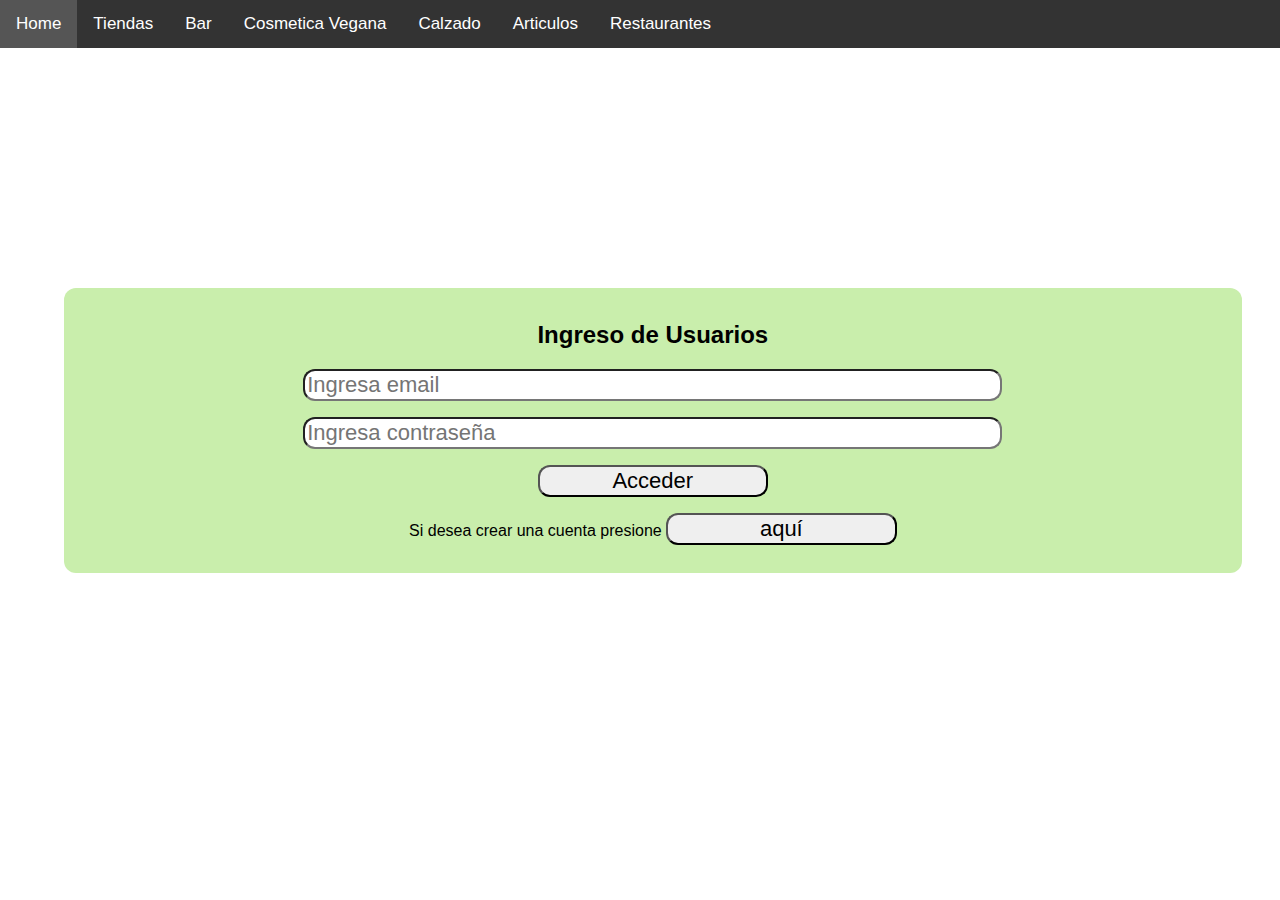
==== commit 640a6485: "arreglando boton tabla" ====
--- a/index.html
+++ b/index.html
@@ -96,9 +96,11 @@
       }
     }
     </script>
-<div id="perfilUser" class="buttonUsers" style="display :none"><li><button id="callPerfil">Perfil Usuario</button></li></div> 
-</ul>
-</div>
+    <p></p>
+    <p></p>
+<div id="perfilUser" class="buttonUsers" style="display :none"><li><button id="callPerfil" class="inputloginPerfil">Perfil Usuario</button></li></div> 
+
+
 <div id="userLogin" style="display: block" class="divlogin"><!--se crea para mostrar el login-->
  <h2>Ingreso de Usuarios</h2><p></p>
  <input id="email2" type="email" placeholder="Ingresa email" class="inputUserLogin"><p></p>
@@ -192,7 +194,7 @@
         <input type="button" class="inputloginPerfil" id="returnWall" value="Volver">
     </div>
     <div class="divPerfilAjustWall">
-        <h5>Editar perfil         <img src="imagenes/edit.jpeg" id="edit" class="imgEdit" ></h5>
+        <h4>Editar perfil<img src="imagenes/edit.jpeg" id="edit" class="imgEdit" ></h4>
     </div>
     <div class="divPerfilAjust">
         <img id="imagenPerfil" class="imgResponsive"><p></p> 
@@ -200,7 +202,7 @@
     <div class="divPerfilAjust">
         <form id="formMessagePerfil" class="divHeaderModal"><p></p>
              <label id="namePerfil"></label><p></p>
-            <textarea name="mensaje" id="mensajePerfil" class="imgMessageUsers" placeholder="Comenta" ></textarea><p></p>
+            <textarea name="mensaje" id="mensajePerfil" cols="" rows="" placeholder="Comenta" ></textarea><p></p>
             <input type="button" name="" id="sendMessagePerfil" value="Enviar Comentario" class="inputloginPerfil">
           </form><p></p>
     </div>
@@ -210,7 +212,8 @@
   <div>
     <div>
       <!--boton tabla nutricional-->
-      <input type="button" class="inputloginPerfilTable" id="tableNut" value="Tabla Nutricional">
+      <input type="button" class="inputloginPerfil" id="tableNut" value="Tabla Nutricional">
+      <input type="button" class="inputloginPerfil" id="recetasVeg"  value="Recetas">
     </div>
     <div></div>
   </div>
@@ -230,7 +233,7 @@
 
 <div id="recetas" style="display:none">
  <div class="recetasEstilo">
-  <input type="button" class="inputloginPerfil" id="recetasVeg" value="Volver">
+  <input type="button" class="inputloginPerfil" id="returnButton" value="Volver">
     <h2>¡Sube tu Receta!</h2>
 
     <form id="enter-login" class="container-fluid2">
@@ -359,4 +362,4 @@
 
        <script src="https://ajax.googleapis.com/ajax/libs/jquery/1.11.1/jquery.min.js"></script>
   </body>
-</html>
+</html>